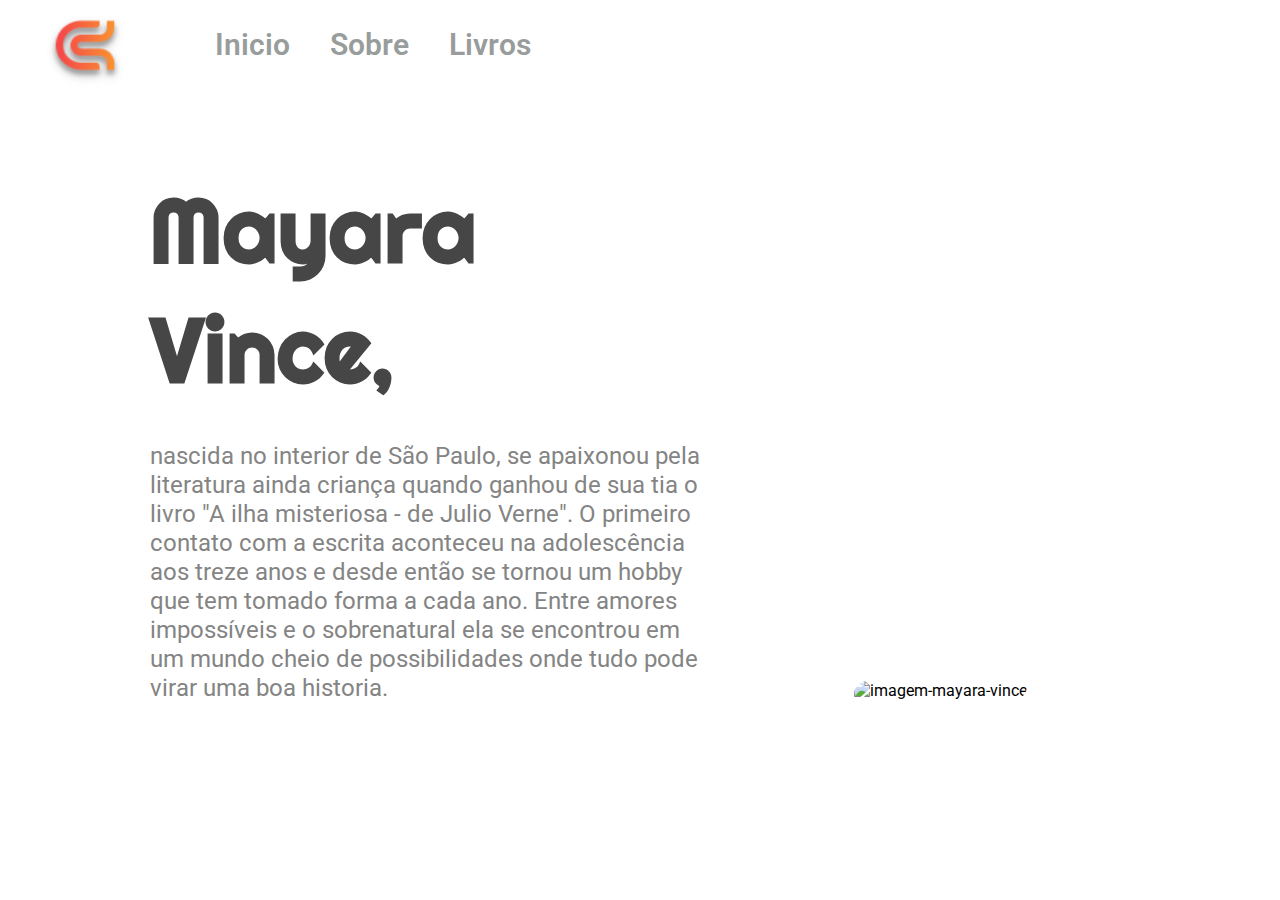
==== sobre.html @ 9106b75b "alterações no sobre" ====
<!DOCTYPE html>
<html lang="pt-br">

<head>
    <meta charset="UTF-8">
    <link rel="preconnect" href="https://fonts.googleapis.com">
    <link rel="prhttps://github.com/lucasmiguelabreu/Livrariaeconnect" href="https://fonts.gstatic.com" crossorigin>
    <link href="https://fonts.googleapis.com/css2?family=Righteous&display=swap" rel="stylesheet">
    <link rel="preconnect" href="https://fonts.googleapis.com">
    <link rel="preconnect" href="https://fonts.gstatic.com" crossorigin>
    <link
        href="https://fonts.googleapis.com/css2?family=Roboto:ital,wght@0,100;0,300;0,400;0,500;0,700;0,900;1,100;1,300;1,400;1,500;1,700;1,900&display=swap"
        rel="stylesheet">
        <link rel="stylesheet" href="https://cdnjs.cloudflare.com/ajax/libs/font-awesome/6.0.0-beta3/css/all.min.css" integrity="sha512-Fo3rlrZj/k7ujTnHg4CGR2D7kSs0v4LLanw2qksYuRlEzO+tcaEPQogQ0KaoGN26/zrn20ImR1DfuLWnOo7aBA==" crossorigin="anonymous" referrerpolicy="no-referrer"/>
        <meta name="viewport" content="width=device-width, initial-scale=1.0">
    <style>
        * {
    margin: 0;
    padding: 0;
    box-sizing: border-box;
    font-family: "Roboto", sans-serif;
}

header {
    margin: 10px 0 90px 50px;
    display: flex;
}

.logo-tipo {
    width: 70px;
    height: 60px;
    margin: 10px 80px 0 0;
    filter: drop-shadow(0px 4px 4px rgba(0, 0, 0, 0.25));
    
}

 
.link-header {
    font-weight: 600;
    font-size: 30px;
    line-height: 29px;
    color: #989D9C;
    margin: 20px 25px 0 15px;
    cursor: pointer;
    text-decoration: none;
}

.image {
    width: 650px;
    height: 550px;
    margin-left: 350px;
    display: inline-block;
    
}

main {
    display: inline-block;
    margin-left: 150px;
    width: 530px;
    height: 79px;
}

h1 {
    font-family: 'Righteous', sans-serif;
    font-weight: 900;
    font-size: 90px;
    line-height: 120px;
    color: #464646;
}

p {
    font-weight: 400;
    font-size: 24px;
    line-height: 29px;
    color: #848484;
    width: 550px;
    margin-top: 32px;
    margin-bottom: 65px;
}

.button-main {
    background: #FF5E43;
    border-radius: 25px;
    width: 239px;
    height: 64px;
    border: none;
    cursor: pointer;
    filter: drop-shadow(0px 4px 4px rgba(0, 0, 0, 0.25));
    font-weight: 700;
    font-size: 28px;
    line-height: 34px;
    color: #ffffff;
}

.img-sobre {
    display: inline-block;
    margin-left: 170px;
    border-radius: 70px 25px;
}

i {
    display: flex;
    gap: 20px;
    color: black;
  }
  
   i:hover{
    animation: translateY 0.7s infinite alternate;
    color: #e38613;
  }
    </style>

    <title>Livraria Vince</title>
</head>

<body>

    <header>
        <img src="assets/logo-1.png" class="logo-tipo" alt="logo">
        <a href="index.html" class="link-header">Inicio</a>
        <a href="sobre.html" class="link-header">Sobre</a>
        <a href="livros.html" class="link-header">Livros</a>
    </header>
    <main>
        <h1>Mayara<br>
           Vince,</h1>
        <p>nascida no interior de São Paulo, se apaixonou pela literatura ainda criança quando ganhou de sua tia o livro "A ilha misteriosa - de Julio Verne". O primeiro contato com a escrita aconteceu na adolescência aos treze anos e desde então se tornou um hobby que tem tomado forma a cada ano. Entre amores impossíveis e o sobrenatural ela se encontrou em um mundo cheio de possibilidades onde tudo pode virar uma boa historia.</p>
        <a href="https://www.instagram.com/Mayaravince/" target="_blank"><i class="fa-brands fa-instagram fa-2x"></i></a>
        <!--<button class="button-main">Learn More</button>-->
    </main>
    <img src="assets/image-sobre.jpeg" alt="imagem-mayara-vince" class="img-sobre">
</body>

</html>
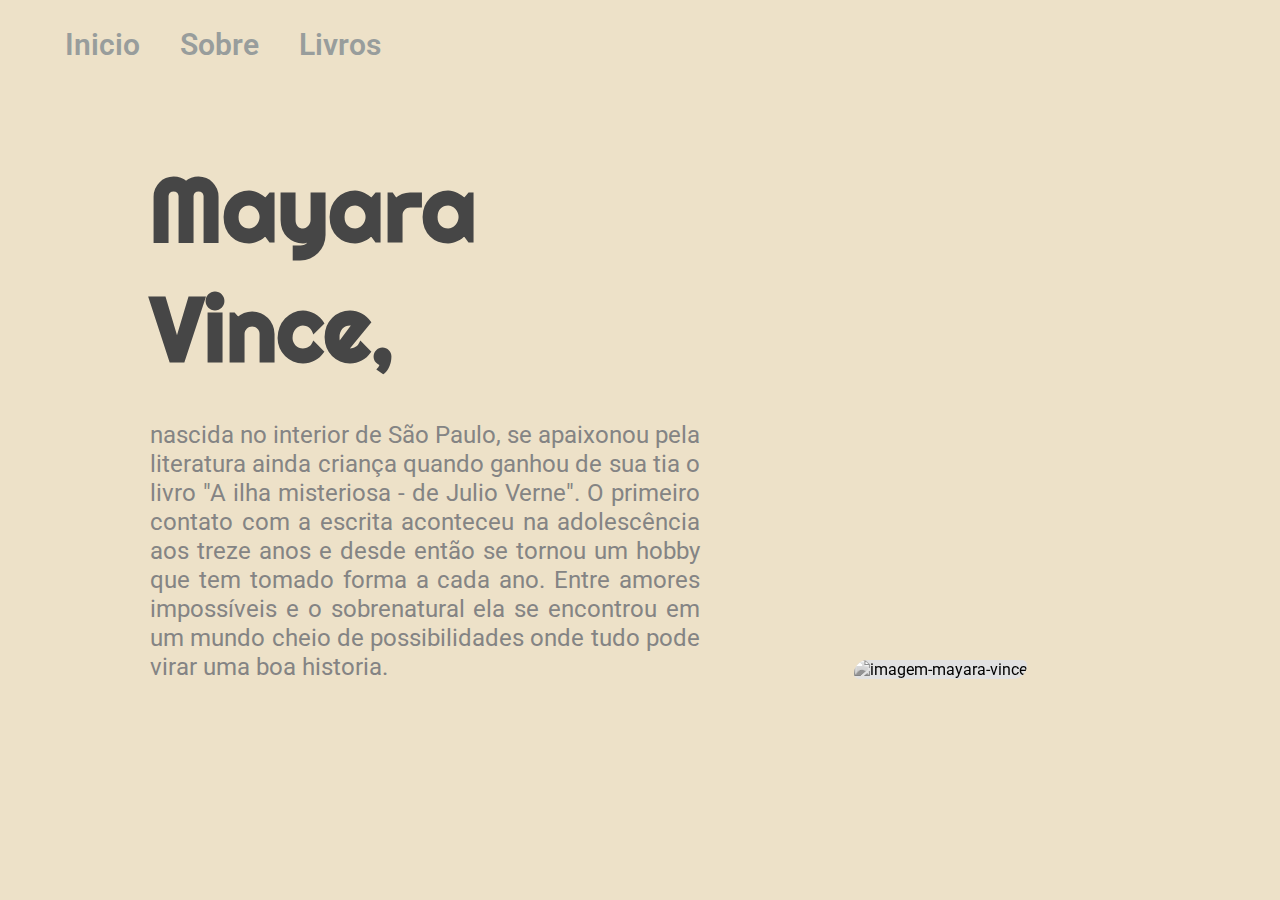
==== commit 2e7bec76: "manutenção" ====
--- a/sobre.html
+++ b/sobre.html
@@ -11,103 +11,113 @@
     <link
         href="https://fonts.googleapis.com/css2?family=Roboto:ital,wght@0,100;0,300;0,400;0,500;0,700;0,900;1,100;1,300;1,400;1,500;1,700;1,900&display=swap"
         rel="stylesheet">
-        <link rel="stylesheet" href="https://cdnjs.cloudflare.com/ajax/libs/font-awesome/6.0.0-beta3/css/all.min.css" integrity="sha512-Fo3rlrZj/k7ujTnHg4CGR2D7kSs0v4LLanw2qksYuRlEzO+tcaEPQogQ0KaoGN26/zrn20ImR1DfuLWnOo7aBA==" crossorigin="anonymous" referrerpolicy="no-referrer"/>
-        <meta name="viewport" content="width=device-width, initial-scale=1.0">
+    <link rel="stylesheet" href="https://cdnjs.cloudflare.com/ajax/libs/font-awesome/6.0.0-beta3/css/all.min.css"
+        integrity="sha512-Fo3rlrZj/k7ujTnHg4CGR2D7kSs0v4LLanw2qksYuRlEzO+tcaEPQogQ0KaoGN26/zrn20ImR1DfuLWnOo7aBA=="
+        crossorigin="anonymous" referrerpolicy="no-referrer" />
+    <meta name="viewport" content="width=device-width, initial-scale=1.0">
     <style>
         * {
-    margin: 0;
-    padding: 0;
-    box-sizing: border-box;
-    font-family: "Roboto", sans-serif;
-}
+            margin: 0;
+            padding: 0;
+            box-sizing: border-box;
+            font-family: "Roboto", sans-serif;
+            background-color: #ede1c8;
+        }
 
-header {
-    margin: 10px 0 90px 50px;
-    display: flex;
-}
+        header {
+            margin: 10px 0 90px 50px;
+            display: flex;
+        }
 
-.logo-tipo {
-    width: 70px;
-    height: 60px;
-    margin: 10px 80px 0 0;
-    filter: drop-shadow(0px 4px 4px rgba(0, 0, 0, 0.25));
-    
-}
+        .logo-tipo {
+            width: 70px;
+            height: 60px;
+            margin: 10px 80px 0 0;
+            filter: drop-shadow(0px 4px 4px rgba(0, 0, 0, 0.25));
 
- 
-.link-header {
-    font-weight: 600;
-    font-size: 30px;
-    line-height: 29px;
-    color: #989D9C;
-    margin: 20px 25px 0 15px;
-    cursor: pointer;
-    text-decoration: none;
-}
+        }
 
-.image {
-    width: 650px;
-    height: 550px;
-    margin-left: 350px;
-    display: inline-block;
-    
-}
 
-main {
-    display: inline-block;
-    margin-left: 150px;
-    width: 530px;
-    height: 79px;
-}
+        .link-header {
+            font-weight: 600;
+            font-size: 30px;
+            line-height: 29px;
+            color: #989D9C;
+            margin: 20px 25px 0 15px;
+            cursor: pointer;
+            text-decoration: none;
+        }
 
-h1 {
-    font-family: 'Righteous', sans-serif;
-    font-weight: 900;
-    font-size: 90px;
-    line-height: 120px;
-    color: #464646;
-}
+        .image {
+            width: 650px;
+            height: 550px;
+            margin-left: 350px;
+            display: inline-block;
 
-p {
-    font-weight: 400;
-    font-size: 24px;
-    line-height: 29px;
-    color: #848484;
-    width: 550px;
-    margin-top: 32px;
-    margin-bottom: 65px;
-}
+        }
 
-.button-main {
-    background: #FF5E43;
-    border-radius: 25px;
-    width: 239px;
-    height: 64px;
-    border: none;
-    cursor: pointer;
-    filter: drop-shadow(0px 4px 4px rgba(0, 0, 0, 0.25));
-    font-weight: 700;
-    font-size: 28px;
-    line-height: 34px;
-    color: #ffffff;
-}
+        main {
+            display: inline-block;
+            margin-left: 150px;
+            width: 530px;
+            height: 79px;
+        }
 
-.img-sobre {
-    display: inline-block;
-    margin-left: 170px;
-    border-radius: 70px 25px;
-}
+        h1 {
+            font-family: 'Righteous', sans-serif;
+            font-weight: 900;
+            font-size: 90px;
+            line-height: 120px;
+            color: #464646;
+        }
 
-i {
-    display: flex;
-    gap: 20px;
-    color: black;
-  }
-  
-   i:hover{
-    animation: translateY 0.7s infinite alternate;
-    color: #e38613;
-  }
+        p {
+            font-weight: 400;
+            font-size: 24px;
+            line-height: 29px;
+            color: #848484;
+            width: 550px;
+            margin-top: 32px;
+            margin-bottom: 65px;
+            text-align: justify;
+        }
+
+        .button-main {
+            background: #FF5E43;
+            border-radius: 25px;
+            width: 239px;
+            height: 64px;
+            border: none;
+            cursor: pointer;
+            filter: drop-shadow(0px 4px 4px rgba(0, 0, 0, 0.25));
+            font-weight: 700;
+            font-size: 28px;
+            line-height: 34px;
+            color: #ffffff;
+        }
+
+        .img-sobre {
+            display: inline-block;
+            margin-left: 170px;
+            border-radius: 70px 25px;
+            filter: grayscale(100%);
+            cursor: pointer;
+        }
+
+        .img-sobre:hover{
+            filter: grayscale(0);
+        }
+
+        i {
+            font-size: 28px;
+            color: black;
+            height: 50px;
+        }
+
+        i:hover {
+            animation: translateY 0.7s infinite alternate;
+            color: #ae7138;
+        }
     </style>
 
     <title>Livraria Vince</title>
@@ -116,16 +126,20 @@
 <body>
 
     <header>
-        <img src="assets/logo-1.png" class="logo-tipo" alt="logo">
+        <!--<img src="assets/logo-1.png" class="logo-tipo" alt="logo">-->
         <a href="index.html" class="link-header">Inicio</a>
         <a href="sobre.html" class="link-header">Sobre</a>
         <a href="livros.html" class="link-header">Livros</a>
     </header>
     <main>
         <h1>Mayara<br>
-           Vince,</h1>
-        <p>nascida no interior de São Paulo, se apaixonou pela literatura ainda criança quando ganhou de sua tia o livro "A ilha misteriosa - de Julio Verne". O primeiro contato com a escrita aconteceu na adolescência aos treze anos e desde então se tornou um hobby que tem tomado forma a cada ano. Entre amores impossíveis e o sobrenatural ela se encontrou em um mundo cheio de possibilidades onde tudo pode virar uma boa historia.</p>
-        <a href="https://www.instagram.com/Mayaravince/" target="_blank"><i class="fa-brands fa-instagram fa-2x"></i></a>
+            Vince,</h1>
+        <p>nascida no interior de São Paulo, se apaixonou pela literatura ainda criança quando ganhou de sua tia o livro
+            "A ilha misteriosa - de Julio Verne". O primeiro contato com a escrita aconteceu na adolescência aos treze
+            anos e desde então se tornou um hobby que tem tomado forma a cada ano. Entre amores impossíveis e o
+            sobrenatural ela se encontrou em um mundo cheio de possibilidades onde tudo pode virar uma boa historia.</p>
+        <a href="https://www.instagram.com/Mayaravince/" target="_blank"><i
+                class="fa-brands fa-instagram fa-2x"></i></a>
         <!--<button class="button-main">Learn More</button>-->
     </main>
     <img src="assets/image-sobre.jpeg" alt="imagem-mayara-vince" class="img-sobre">
